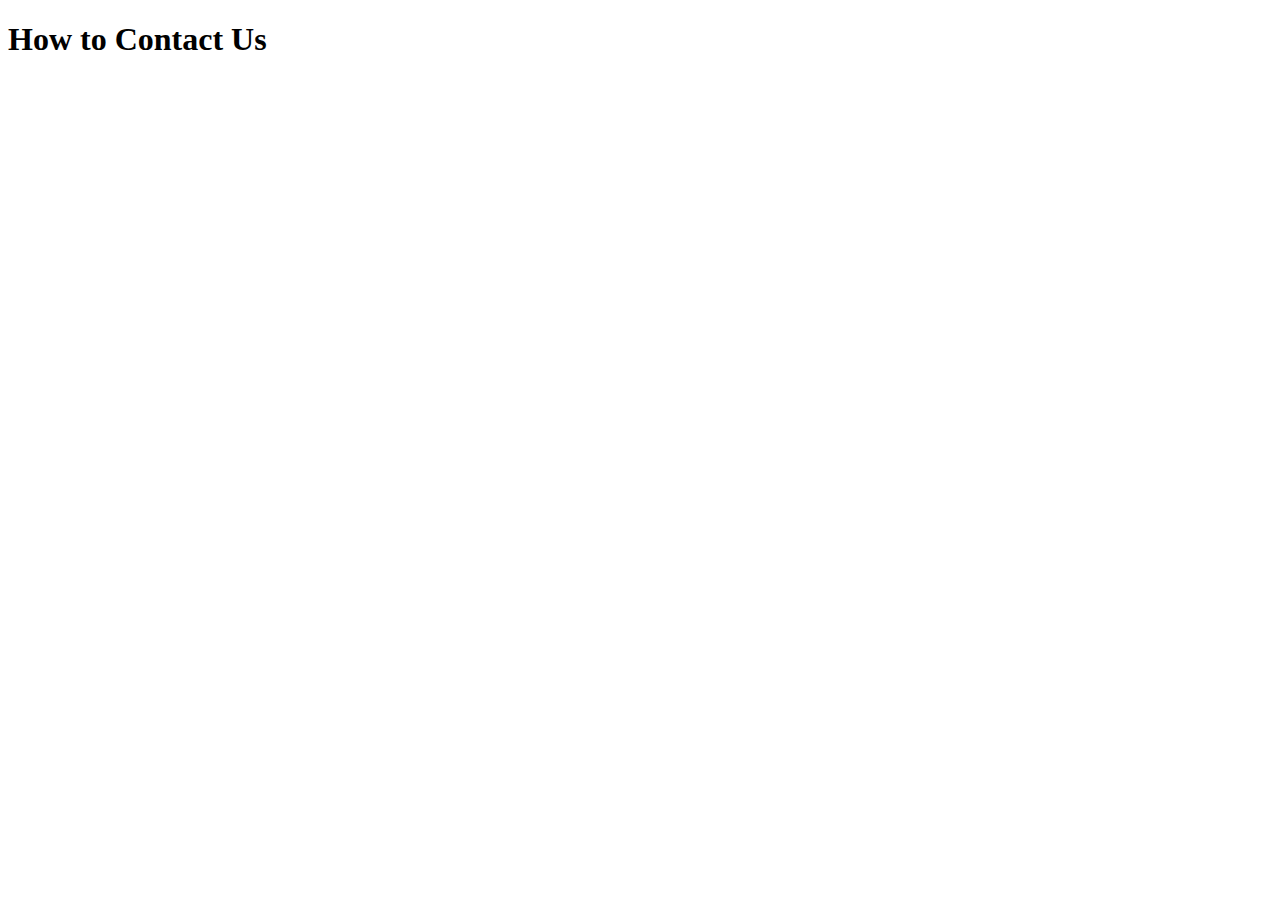
==== contact.html @ 5de248bf "added contact page" ====
<!DOCTYPE html>
<html lang="en">
<head>
    <meta charset="UTF-8">
    <meta name="viewport" content="width=device-width, initial-scale=1.0">
    <title>Contact Us</title>
</head>
<body>
   <h1>How to Contact Us</h1> 
</body>
</html>
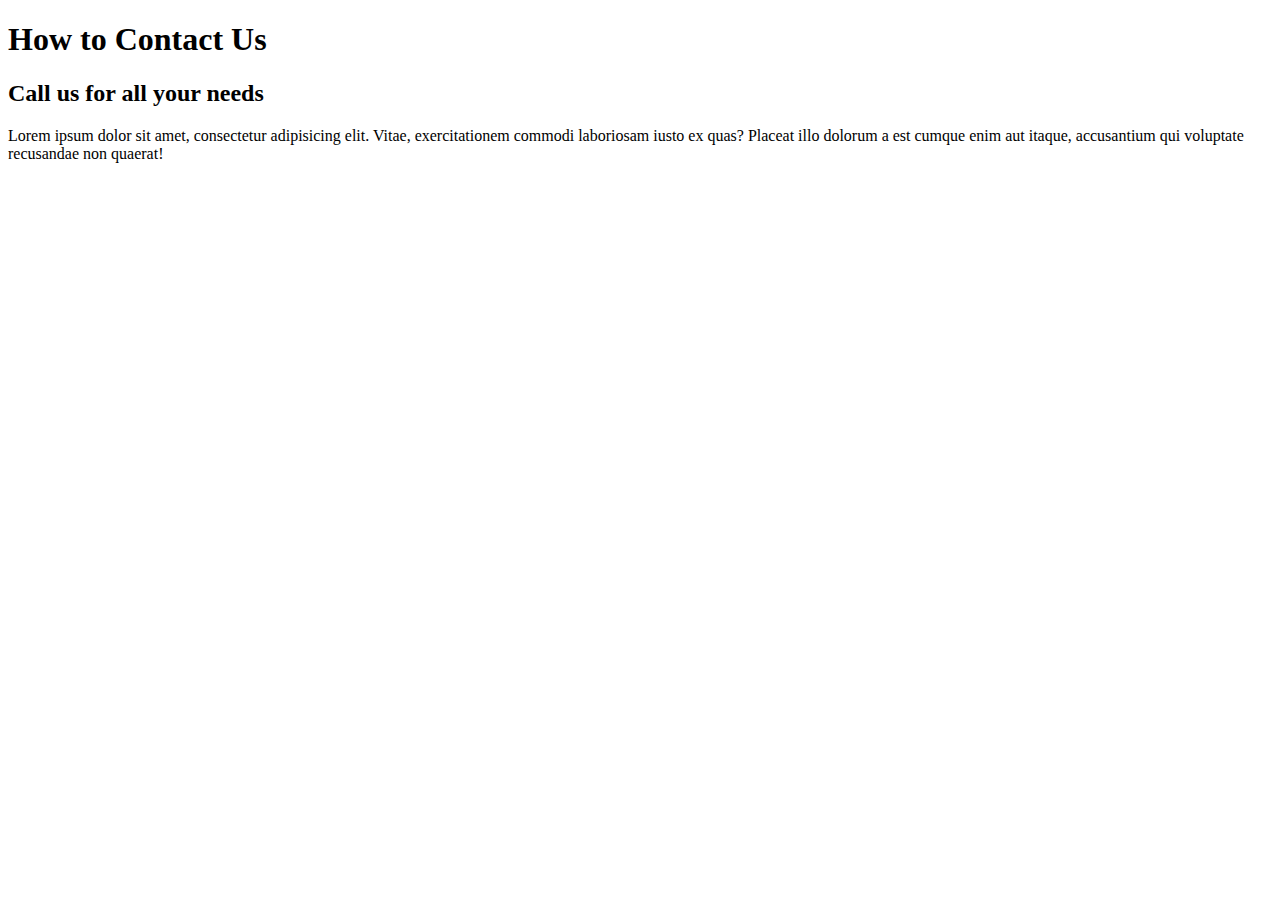
==== commit c44ecb33: "added some info to contact and styled h2 and p" ====
--- a/contact.html
+++ b/contact.html
@@ -7,5 +7,7 @@
 </head>
 <body>
    <h1>How to Contact Us</h1> 
+   <h2>Call us for all your needs</h2>
+   <p>Lorem ipsum dolor sit amet, consectetur adipisicing elit. Vitae, exercitationem commodi laboriosam iusto ex quas? Placeat illo dolorum a est cumque enim aut itaque, accusantium qui voluptate recusandae non quaerat!</p>
 </body>
 </html>